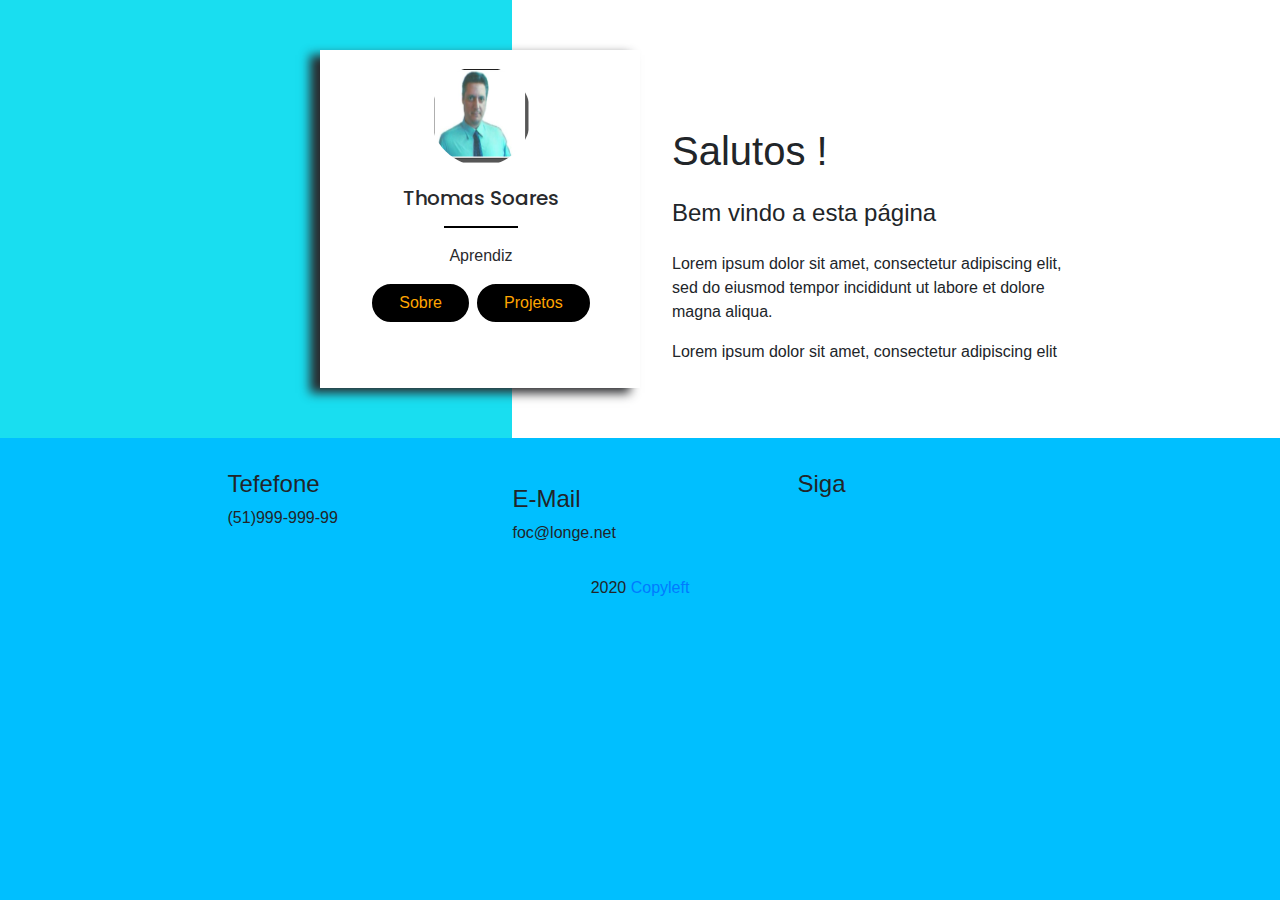
==== index.html @ 32607074 "GrowDev 1" ====
<!DOCTYPE html>
<html lang="pt-br">
    <head>
        <meta charset="UTF-8">
        <title>Usando o Brackets</title>
        <meta name="Nome" content="width=device-width, initial-scale=1.0">

        <link rel="preconnect" href="https://fonts.gstatic.com">
        <link href="https://fonts.googleapis.com/css2?family=Poppins:wght@600&display=swap" rel="stylesheet">

        <link rel="stylesheet" href="https://pro.fontawesome.com/releases/v5.10.0/css/all.css" integrity="sha384-AYmEC3Yw5cVb3ZcuHtOA93w35dYTsvhLPVnYs9eStHfGJvOvKxVfELGroGkvsg+p" crossorigin="anonymous"/>

        <link rel="stylesheet" href="./css/bootstrap.css">
        <link rel="stylesheet" href="./css/style.css">

    </head>
    <body>

<!-- comentário -->

     <div class="container-fluid container-linear">
         <div class="row container-card">
             <div class="offset-lg-3 col-md-3 col-lg-3 card-col">
                <div class="card card-perfil">
                    <div class="img-card-perfil">
                        <img src="./imgs/foto.jpg" alt="Minha foto" class="card-image mx-auto d-block">
                    </div>
                    <div class="card-body">
                        <h5 class="card-title" style="text-align: center" id="nome-no-html">

                        </h5>
                        <hr class="hr">
                        <p class="text-center" id=cargo-no-html>
                        </p>
                        <div class="botoes-card">

                            <button onclick="cliqueNoSobre()" class="btn mr-1" id="btn-sobre">Sobre</button>

                            <button onclick="cliqueNoProjetos()" class="btn ml-1 btn-card" id="btn-projetos">Projetos</button>
                        </div>
                        <div class="icons-redes-sociais">
                           
                            <div class="links-redes-sociais mt-2">
                                   <a href="https://www.facebook.com">
                                    <i class="fab fa-facebook"></i>
                                </a>
                                <a href="https://www.twitter.com">
                                    <i class="fab fa-twitter"></i>
                                </a>
                                <a href="https://www.linkedin.com/in/thomas-soares-6791781b/">
                                    <i class="fab fa-linkedin"></i>
                                </a>
                                <a href="https://www.instagram.com/thomast.soares/">
                                    <i class="fab fa-instagram"></i>
                                </a>
                            </div>
                        </div>
                    </div>
                </div>
             </div>
             <div class="col-md-6 col-lg-6 text-body">
                 <div class="text" id="texto-1">
                     <h1 class="title-text">Salutos !</h1>
                     <h4 class="title-subtitle">Bem vindo a esta página</h4>
                     <p>
                         Lorem ipsum dolor sit amet, consectetur adipiscing elit, sed do eiusmod tempor incididunt ut labore et dolore magna aliqua.
                     </p>
                     <p>
                         Lorem ipsum dolor sit amet, consectetur adipiscing elit
                     </p>
                 </div>

                 <div class="text" id="texto-2">
                     <h1 class="title-text">Projetos</h1>
                     <h4 class="title-subtitle">Projetos executados</h4>
                     <p>
                       <a target="_blank "href="http://127.0.0.1/~ttsoares/proj.html"> Local</a>
                     </p>
                 </div>

             </div>
         </div>
     </div>
     <footer class="container">
         <div class="row" id="footer-elementos">
             <div class="col-md-3 col-lg-3">
                 <h4>Tefefone</h4>
                 <p>(51)999-999-99</p>
             </div>
             <div class="col-md-3 col-lg-3">
                 <div class="email">
                     <h4>E-Mail</h4>
                     <p>foc@longe.net</p>
                 </div>
             </div>
             <div class="col-md-3 col-lg-3">
                 <h4>Siga</h4>

                 <div class="links-redes-sociais">
                    <a href="https://www.facebook.com">
                        <i class="fab fa-facebook"></i>
                    </a>
                    <a href="https://www.twitter.com">
                        <i class="fab fa-twitter"></i>
                    </a>
                    <a href="https://www.linkedin.com/in/thomas-soares-6791781b/">
                        <i class="fab fa-linkedin"></i>
                    </a>
                    <a href="https://www.instagram.com/thomast.soares/">
                        <i class="fab fa-instagram"></i>
                    </a>

                 </div>
             </div>
         </div>
         <div class="row text-center mb-2">
            <div class="col-lg-12 col-mg-12">
                <smal> 2020 <a href="#">Copyleft</a> </smal>
            </div>
         </div>
     </footer>
      <script src="./js/index.js"></script>
    </body>
</html>
---- css/style.css ----
body {
    background-color: deepskyblue;
}

.container-card {
    padding: 50px 0px 50px 0px;
    margin-bottom: 2em;
}

.img-perfil-card {
    display: flex;
    justify-content: center;
}

.card-title {
    font-family: 'Poppins';
}

.hr {
    height: 1px;
    background-color: black;
    width: 30%;
}

.card-image{
    height: 100px;
    width: 100px;
    border-radius: 50%;
    margin-top: 1em;
}

.card-perfil {
    background-color: #19DEF0 !important;
    box-shadow: 0px 0px 5px #F5F5F5;
}

.botoes-card {
    display: flex;
    justify-content: center;
}

#btn-sobre {
    border: 2px solid black;
    border-radius: 20px;
    padding: 5px 25px;
    background-color: black !important;
    font-weight: 600px;
    color: orange !important;
}

#btn-projetos {
    border: 2px solid black;
    border-radius: 20px;
    padding: 5px 25px;
    background-color: black !important;
    font-weight: 600px;
    color: orange !important;
}

.icon-redes-sociais{
    text-align: center;
    padding: 10px;
}

.title-text {
    margin-top: 1em;
    font-weight: 600px;
}

.title-subtitle {
    margin: 1em 0;
}

.text {
    padding: 5px 17px;
}

.links-redes-sociais {
    text-decoration: none;
}

.links-redes-sociais i {
    color: black;
    font-size: 25px;
    padding: 10px;
}

#footer-elementos {
    display: flex;
    justify-content: space-between;
}

#footer-elementos .email {
    padding: 15px 0px 15px 0px;
}

@media (min-width: 900px) {
    .container-linear {
        background: linear-gradient(to left, #fff 60%, #19DEF0 40%);
    }
    .card-col {
        display: flex;
        justify-content: flex-end;
        align-content: center;
        background-color: #fff !important;
        box-shadow: -10px 5px 10px 0px #292A2D;
    }
    .card-perfil {
        background-color: #fff !important;
        color: #292A2D;
        box-shadow: none !important;
        width: 18em;
        border: none !important;
    }
    .btn-card {
        color: black; !important;
    }
    .text-body {
        box-shadow: none;
    }
    .text {
        max-width: 430px;
        vertical-align: midle;
        margin-top: 2em;
    }
}

#footer-elementos {
    display: flex !important;
    justify-content: center !important;

}

.rodape {
  text-align: center important;
  margin-bottom: 10px
}


#texto-1{
}

#texto-2{
  display: none;
}
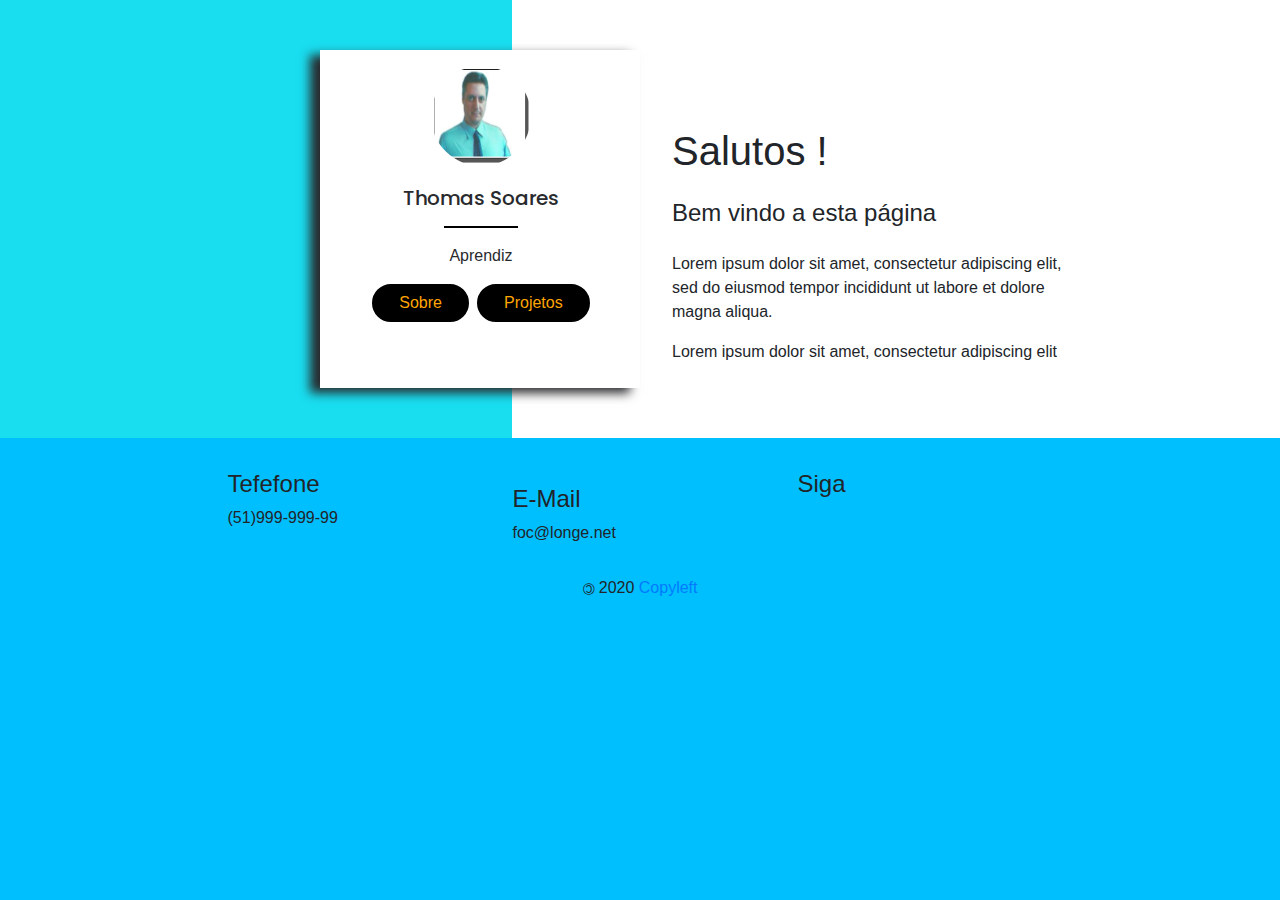
==== commit 9864e555: "modificacoes de sexta 2" ====
--- a/index.html
+++ b/index.html
@@ -74,7 +74,7 @@
                      <h1 class="title-text">Projetos</h1>
                      <h4 class="title-subtitle">Projetos executados</h4>
                      <p>
-                       <a target="_blank "href="http://127.0.0.1/~ttsoares/proj.html"> Local</a>
+                       <a target="_blank "href="proj.html"> Local</a>
                      </p>
                  </div>
 
@@ -115,7 +115,7 @@
          </div>
          <div class="row text-center mb-2">
             <div class="col-lg-12 col-mg-12">
-                <smal> 2020 <a href="#">Copyleft</a> </smal>
+                <smal> <span class="copyleft">&copy;</span> 2020 <a href="#">Copyleft</a> </smal>
             </div>
          </div>
      </footer>
--- a/css/style.css
+++ b/css/style.css
@@ -143,3 +143,9 @@
 #texto-2{
   display: none;
 }
+
+.copyleft {
+  display:inline-block;
+  transform: rotate(180deg);
+}
+
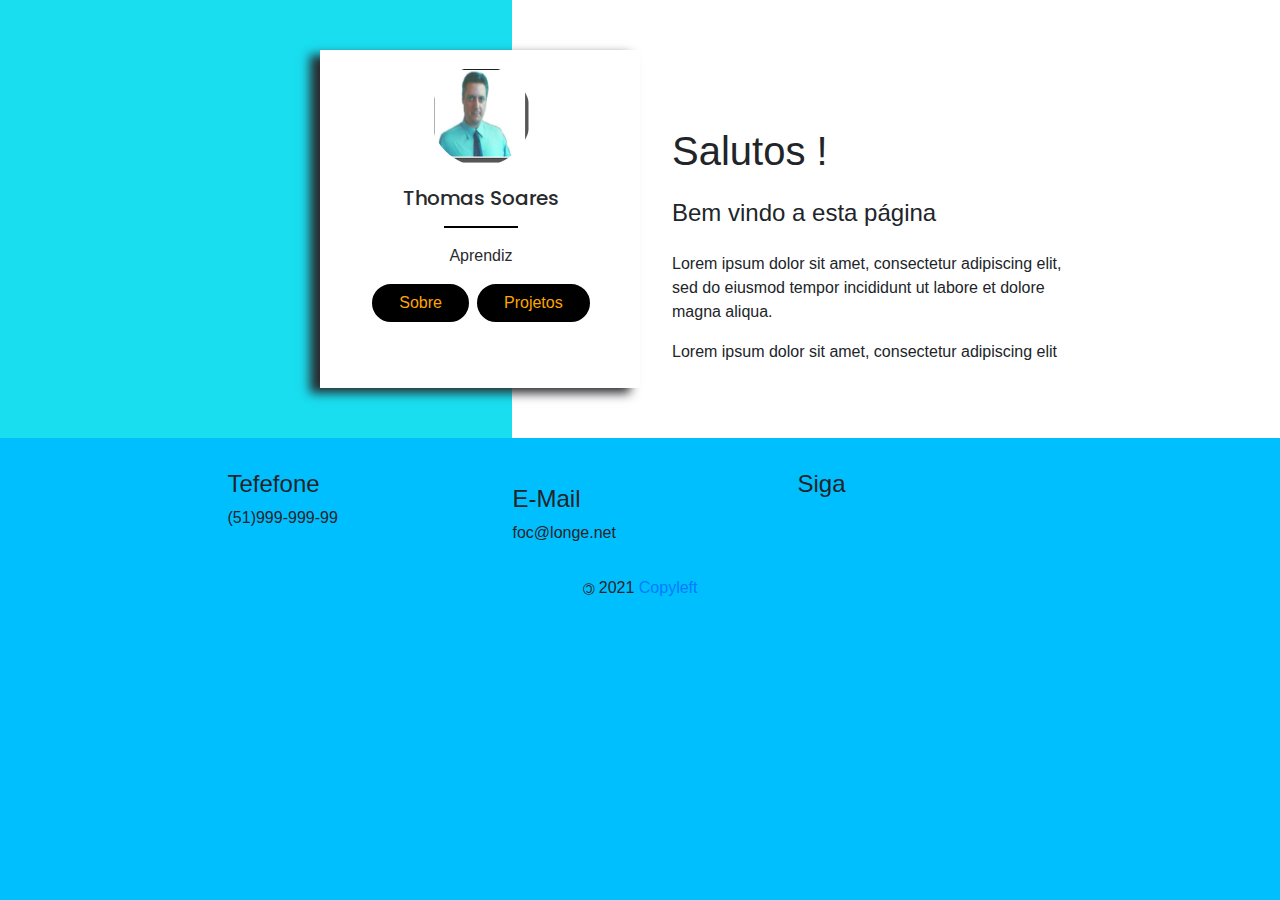
==== commit a5a4ead4: "modificacoes de sexta 3" ====
--- a/index.html
+++ b/index.html
@@ -41,16 +41,16 @@
                         <div class="icons-redes-sociais">
                            
                             <div class="links-redes-sociais mt-2">
-                                   <a href="https://www.facebook.com">
+                                   <a href="https://www.facebook.com" target="_blank">
                                     <i class="fab fa-facebook"></i>
                                 </a>
-                                <a href="https://www.twitter.com">
+                                <a href="https://www.twitter.com" target="_black">
                                     <i class="fab fa-twitter"></i>
                                 </a>
-                                <a href="https://www.linkedin.com/in/thomas-soares-6791781b/">
+                                <a href="https://www.linkedin.com/in/thomas-soares-6791781b/" target="_blank">
                                     <i class="fab fa-linkedin"></i>
                                 </a>
-                                <a href="https://www.instagram.com/thomast.soares/">
+                                <a href="https://www.instagram.com/thomast.soares/" target="_blank">
                                     <i class="fab fa-instagram"></i>
                                 </a>
                             </div>
@@ -97,16 +97,16 @@
                  <h4>Siga</h4>
 
                  <div class="links-redes-sociais">
-                    <a href="https://www.facebook.com">
+                    <a href="https://www.facebook.com" target="_blank">
                         <i class="fab fa-facebook"></i>
                     </a>
-                    <a href="https://www.twitter.com">
+                    <a href="https://www.twitter.com" target="_blank">
                         <i class="fab fa-twitter"></i>
                     </a>
-                    <a href="https://www.linkedin.com/in/thomas-soares-6791781b/">
+                    <a href="https://www.linkedin.com/in/thomas-soares-6791781b/" target="_blank">
                         <i class="fab fa-linkedin"></i>
                     </a>
-                    <a href="https://www.instagram.com/thomast.soares/">
+                    <a href="https://www.instagram.com/thomast.soares/" target="_blank">
                         <i class="fab fa-instagram"></i>
                     </a>
 
@@ -115,7 +115,7 @@
          </div>
          <div class="row text-center mb-2">
             <div class="col-lg-12 col-mg-12">
-                <smal> <span class="copyleft">&copy;</span> 2020 <a href="#">Copyleft</a> </smal>
+                <smal> <span class="copyleft">&copy;</span> 2021 <a href="#">Copyleft</a> </smal>
             </div>
          </div>
      </footer>
